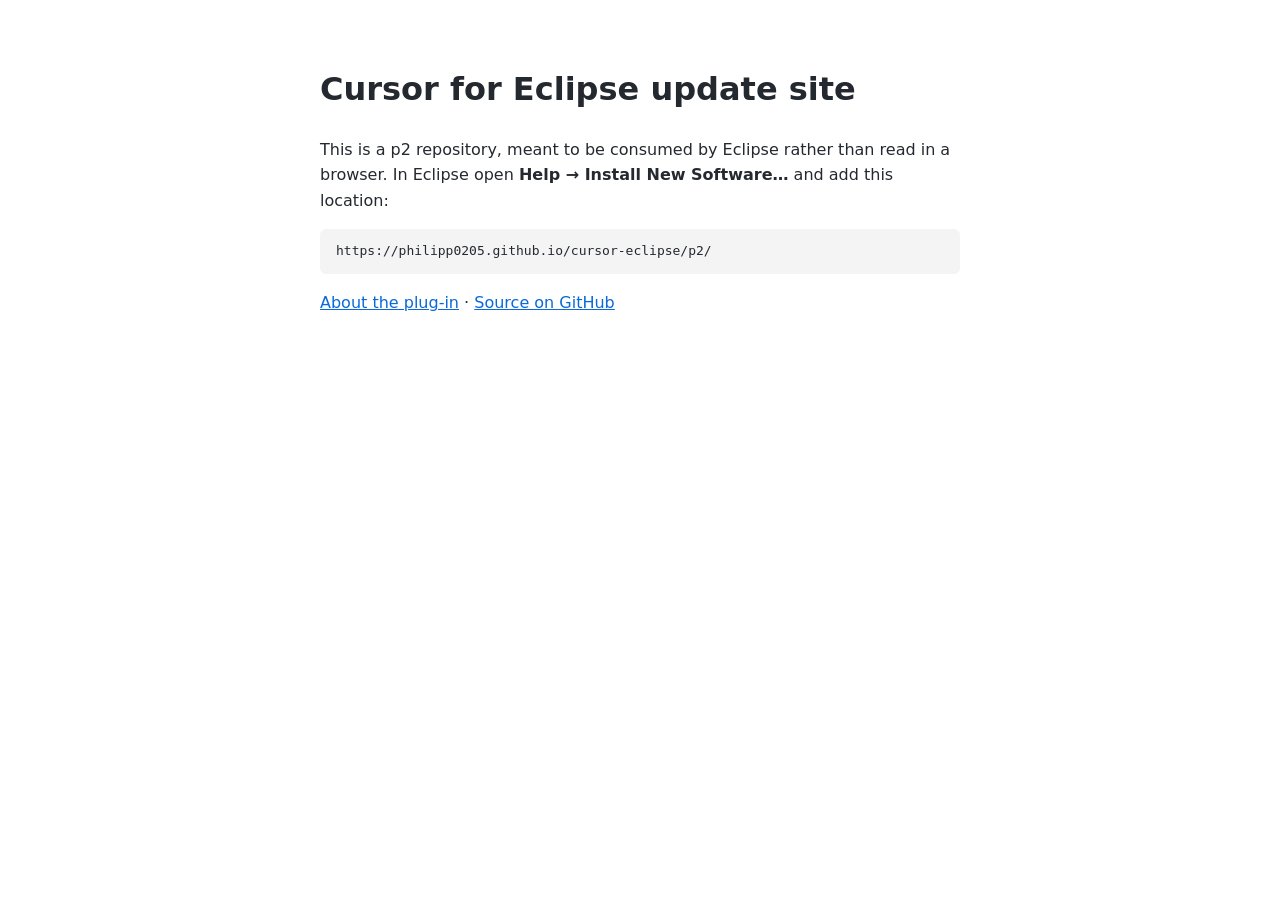
==== p2/index.html @ 1a86a323 "Make the update site URL browsable GitHub Pages has no directory listing, so /p2/ answered 404 in a " ====
<!DOCTYPE html>
<html lang="en">
<head>
<meta charset="UTF-8">
<meta name="viewport" content="width=device-width, initial-scale=1">
<title>Cursor for Eclipse update site</title>
<style>
  body { font-family: system-ui, sans-serif; max-width: 40rem; margin: 4rem auto;
         padding: 0 1rem; line-height: 1.6; color: #24292f; }
  .url { display: block; background: #f4f4f5; padding: .75rem 1rem;
         border-radius: .375rem; word-break: break-all; }
  a { color: #0969da; }
  @media (prefers-color-scheme: dark) {
    body { background: #1e1f22; color: #e6edf3; }
    .url { background: #161b22; }
    a { color: #58a6ff; }
  }
</style>
</head>
<body>
<h1>Cursor for Eclipse update site</h1>

<p>This is a p2 repository, meant to be consumed by Eclipse rather than read in a
browser. In Eclipse open <strong>Help &rarr; Install New Software&hellip;</strong>
and add this location:</p>

<code class="url">https://philipp0205.github.io/cursor-eclipse/p2/</code>

<p><a href="../">About the plug-in</a> &middot;
<a href="https://github.com/Philipp0205/cursor-eclipse">Source on GitHub</a></p>
</body>
</html>
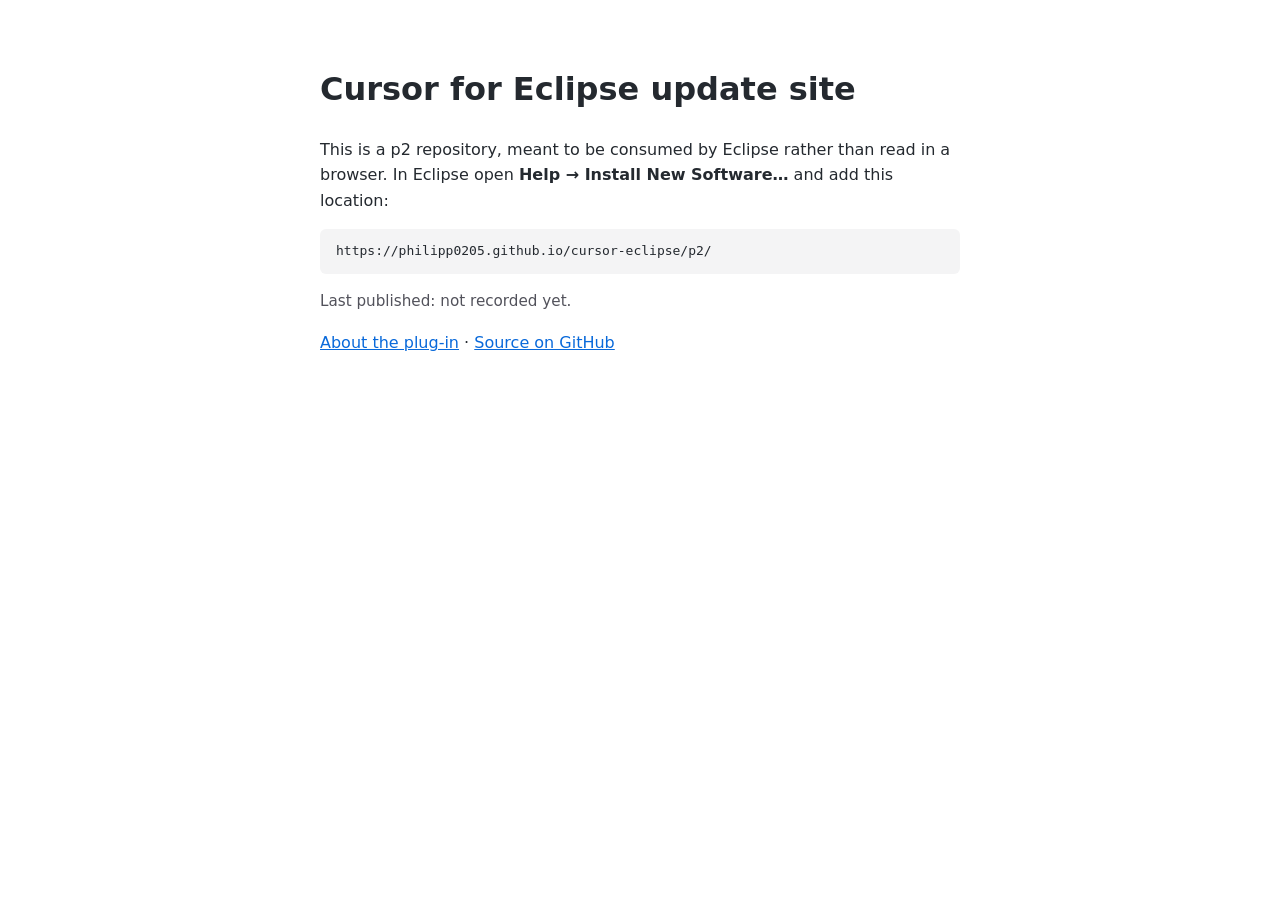
==== commit ac70b00b: "Stamp the publish time on the update site pages Co-authored-by: Philipp K. <Philipp0205@users.norepl" ====
--- a/p2/index.html
+++ b/p2/index.html
@@ -9,10 +9,13 @@
          padding: 0 1rem; line-height: 1.6; color: #24292f; }
   .url { display: block; background: #f4f4f5; padding: .75rem 1rem;
          border-radius: .375rem; word-break: break-all; }
+  .published { color: #52525b; font-size: .95rem; }
+  code { background: #f4f4f5; padding: .15rem .35rem; border-radius: .25rem; }
   a { color: #0969da; }
   @media (prefers-color-scheme: dark) {
     body { background: #1e1f22; color: #e6edf3; }
-    .url { background: #161b22; }
+    .url, code { background: #161b22; }
+    .published { color: #9198a1; }
     a { color: #58a6ff; }
   }
 </style>
@@ -26,6 +29,10 @@
 
 <code class="url">https://philipp0205.github.io/cursor-eclipse/p2/</code>
 
+<!-- published:begin -->
+<p class="published">Last published: not recorded yet.</p>
+<!-- published:end -->
+
 <p><a href="../">About the plug-in</a> &middot;
 <a href="https://github.com/Philipp0205/cursor-eclipse">Source on GitHub</a></p>
 </body>
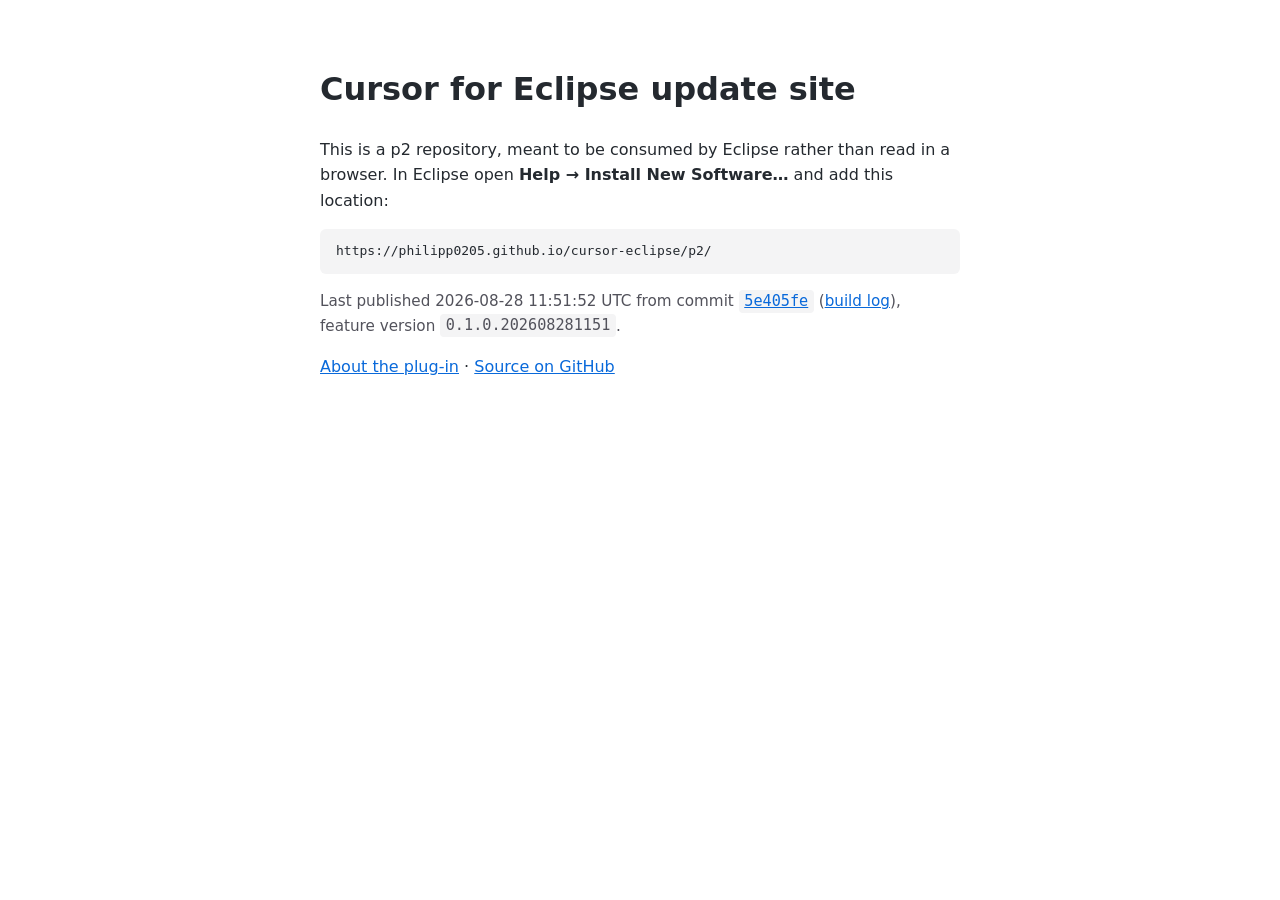
==== commit 3ce185b5: "Publish p2 update site from main [skip ci]" ====
--- a/p2/index.html
+++ b/p2/index.html
@@ -30,7 +30,10 @@
 <code class="url">https://philipp0205.github.io/cursor-eclipse/p2/</code>
 
 <!-- published:begin -->
-<p class="published">Last published: not recorded yet.</p>
+<p class="published">Last published <time datetime="2026-08-28T11:51:52Z">2026-08-28 11:51:52 UTC</time>
+from commit <a href="https://github.com/Philipp0205/cursor-eclipse/commit/5e405fe4891250c19ed49819dd2861f1cbbe42b6"><code>5e405fe</code></a>
+(<a href="https://github.com/Philipp0205/cursor-eclipse/actions/runs/33168680846">build log</a>),
+feature version <code>0.1.0.202608281151</code>.</p>
 <!-- published:end -->
 
 <p><a href="../">About the plug-in</a> &middot;
